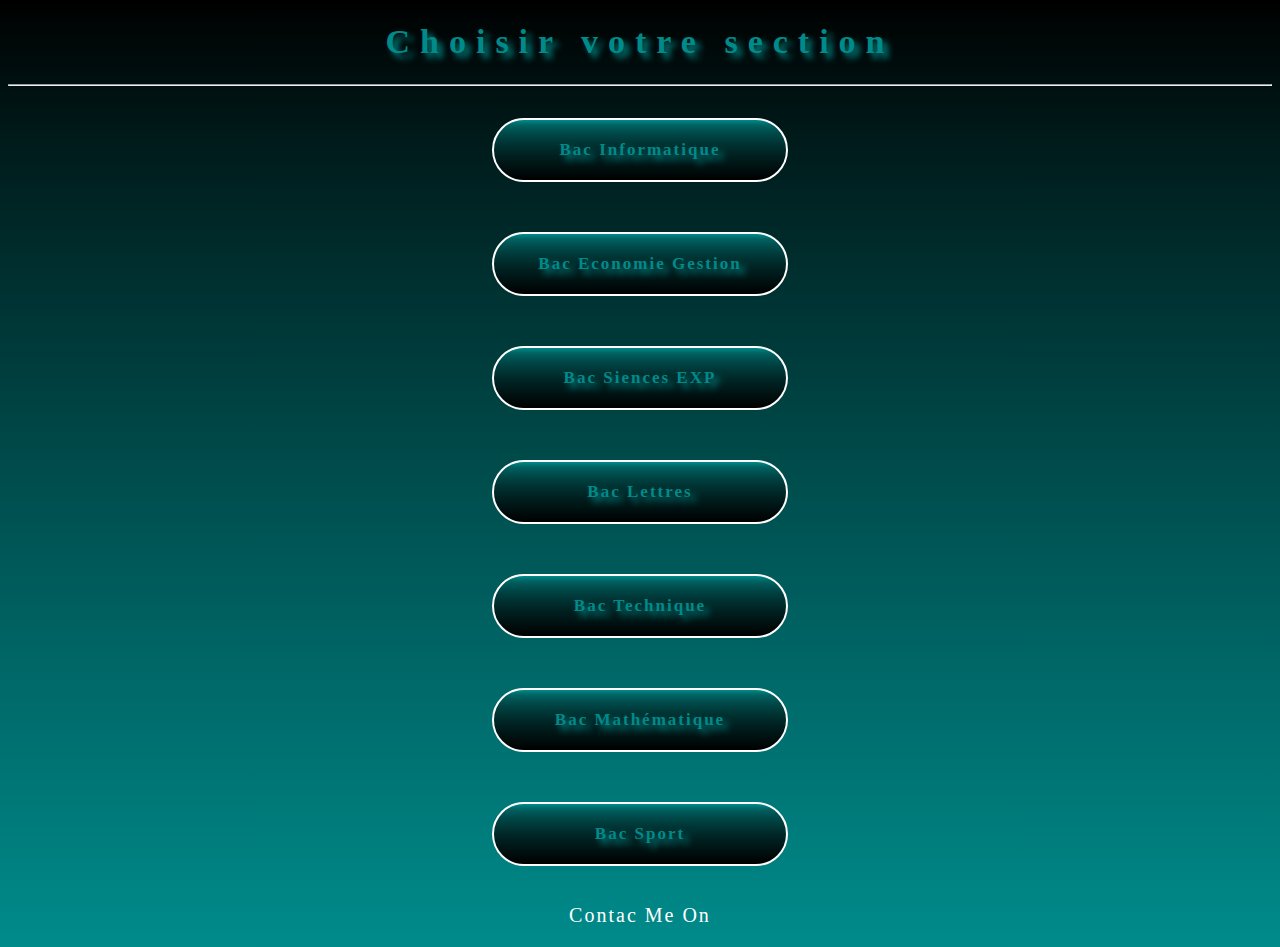
==== index.html @ 12218a0a "Add files via upload" ====
<!DOCTYPE html>
<html>
<head>
	<meta charset="utf-8">
	<meta name="viewport" content="width=device-width, initial-scale=1">
	<title></title>
	<link rel="stylesheet" type="text/css" href="tests.css">
</head>
<body>
	<h1>Choisir votre section </h1><hr>
	<center><div><a href="info.html"  class="d1"> Bac Informatique</a></div></center><br>
	<center><div><a href=""  class="d2"> Bac Economie  Gestion</a></div></center><br>
	<center><div><a href=""  class="d3"> Bac Siences EXP</a></div></center><br>
	<center><div><a href=""  class="d4"> Bac Lettres</a></div></center><br>
	<center><div><a href="" class="d5">Bac Technique </a></div></center><br>
	<center><div><a href="" class="d5">Bac Mathématique </a></div></center><br>
	<center><div><a href="" class="d5">Bac Sport </a></div></center><br>
	<p>Contac Me On</p>


</body>
</html>
---- tests.css ----
body{
	background:linear-gradient(black,45%,darkcyan);
}

h1{
	color: darkcyan;
	font-weight: bold;
	font-family: andalus;
	text-align-last: center;
	letter-spacing: 10px;
	text-shadow: 5px 5px 6px ;
	font-size: 34px;
}
div{
	border: solid 2px white;
    padding: 20px;
    margin-top: 2rem;
    width: 20%;
    text-align-last: center;
    border-radius: 50px;
    background:linear-gradient(darkcyan,25%,black);
    text-shadow: 5px 5px 7px ;
}
a{
    color:darkcyan ;
    font-size: 17px;
    font-weight: bold;
    font-family: andalus;
    letter-spacing: 2px;
    text-decoration: none;
}
.a11{
	width: 5%;
	height: 10%;
	background-color: transparent;
}
p{
	color: white;
	text-align-last: center;
	font-size: 20px;
	letter-spacing: 2px;
}
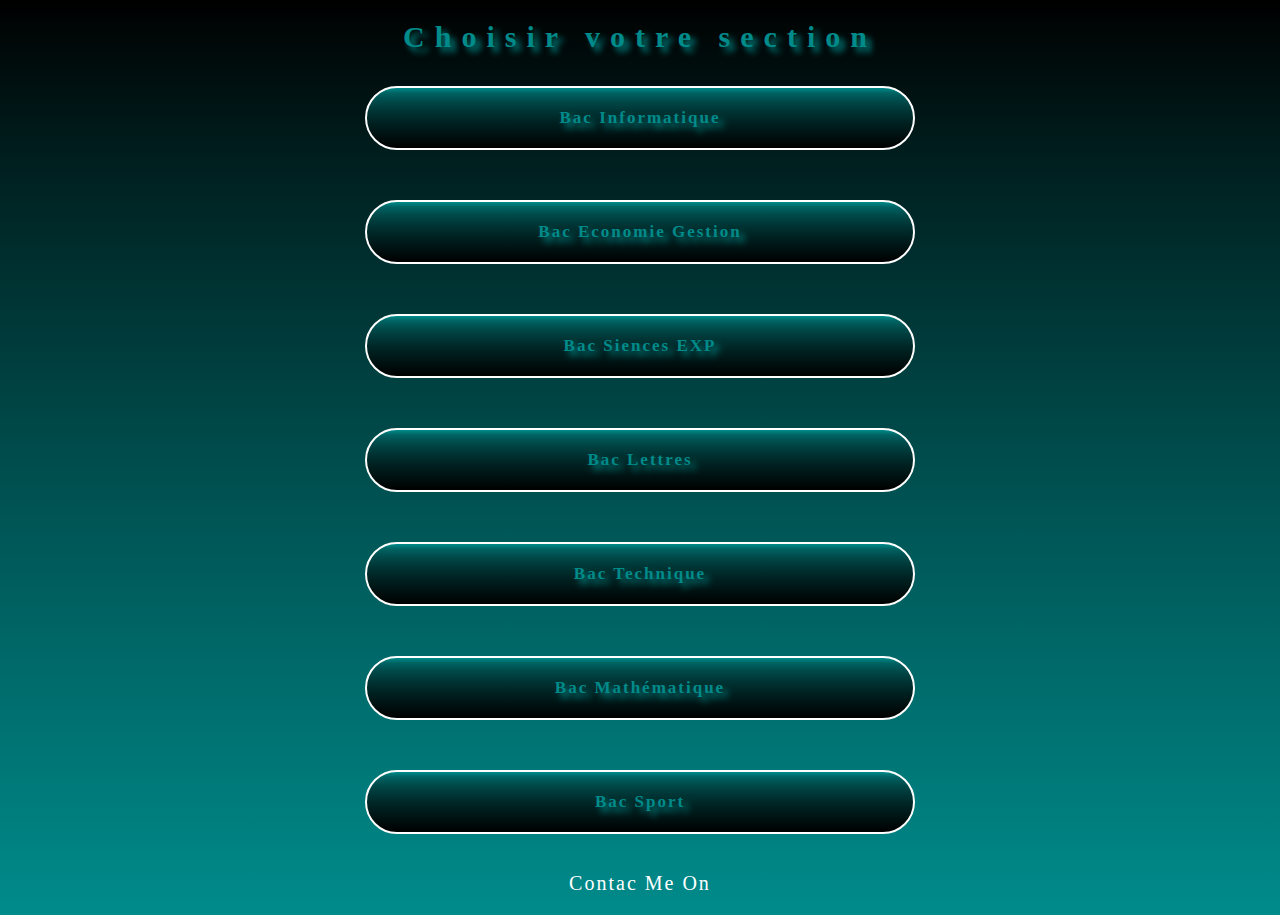
==== commit 62b4240c: "index.html" ====
--- a/index.html
+++ b/index.html
@@ -7,7 +7,7 @@
 	<link rel="stylesheet" type="text/css" href="tests.css">
 </head>
 <body>
-	<h1>Choisir votre section </h1><hr>
+	<h1>Choisir votre section </h1>
 	<center><div><a href="info.html"  class="d1"> Bac Informatique</a></div></center><br>
 	<center><div><a href=""  class="d2"> Bac Economie  Gestion</a></div></center><br>
 	<center><div><a href=""  class="d3"> Bac Siences EXP</a></div></center><br>
@@ -19,4 +19,4 @@
 
 
 </body>
-</html>+</html>
--- a/tests.css
+++ b/tests.css
@@ -6,16 +6,16 @@
 	color: darkcyan;
 	font-weight: bold;
 	font-family: andalus;
-	text-align-last: center;
+	text-align: center;
 	letter-spacing: 10px;
 	text-shadow: 5px 5px 6px ;
-	font-size: 34px;
+	font-size: 30px;
 }
 div{
-	border: solid 2px white;
+    border: solid 2px white;
     padding: 20px;
     margin-top: 2rem;
-    width: 20%;
+    width: 40%;
     text-align-last: center;
     border-radius: 50px;
     background:linear-gradient(darkcyan,25%,black);
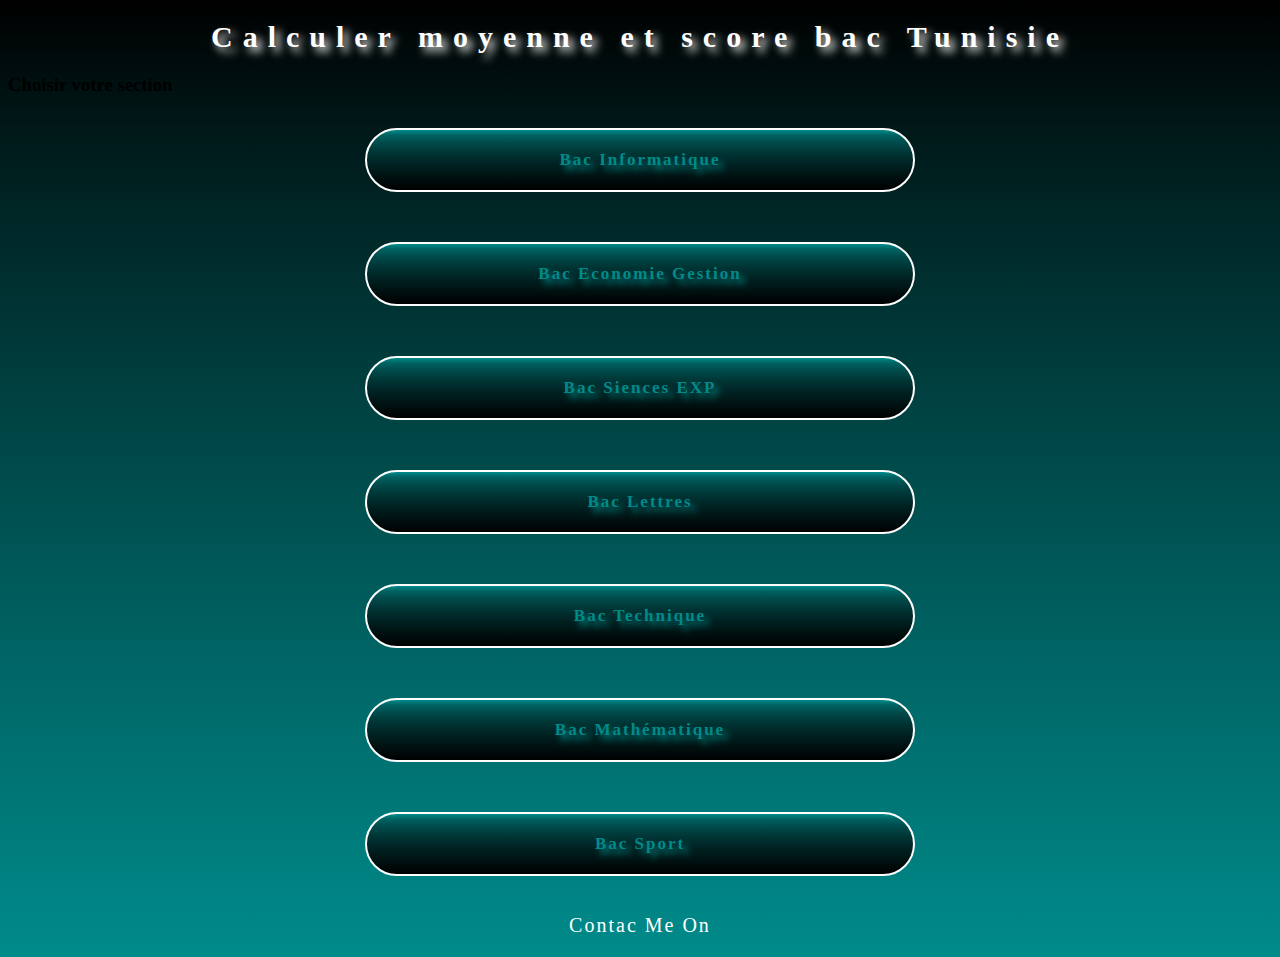
==== commit 3867ece2: "index.html" ====
--- a/index.html
+++ b/index.html
@@ -7,7 +7,8 @@
 	<link rel="stylesheet" type="text/css" href="tests.css">
 </head>
 <body>
-	<h1>Choisir votre section </h1>
+	<h1>Calculer moyenne et score bac Tunisie</h1>
+	<h3>Choisir votre section </h3>
 	<center><div><a href="info.html"  class="d1"> Bac Informatique</a></div></center><br>
 	<center><div><a href=""  class="d2"> Bac Economie  Gestion</a></div></center><br>
 	<center><div><a href=""  class="d3"> Bac Siences EXP</a></div></center><br>
--- a/tests.css
+++ b/tests.css
@@ -3,13 +3,13 @@
 }
 
 h1{
-	color: darkcyan;
-	font-weight: bold;
-	font-family: andalus;
-	text-align: center;
-	letter-spacing: 10px;
-	text-shadow: 5px 5px 6px ;
-	font-size: 30px;
+    color: white;
+    font-weight: bold;
+    font-family: andalus;
+    text-align: center;
+    letter-spacing: 10px;
+    text-shadow: 5px 5px 8px ;
+    font-size: 30px;
 }
 div{
     border: solid 2px white;
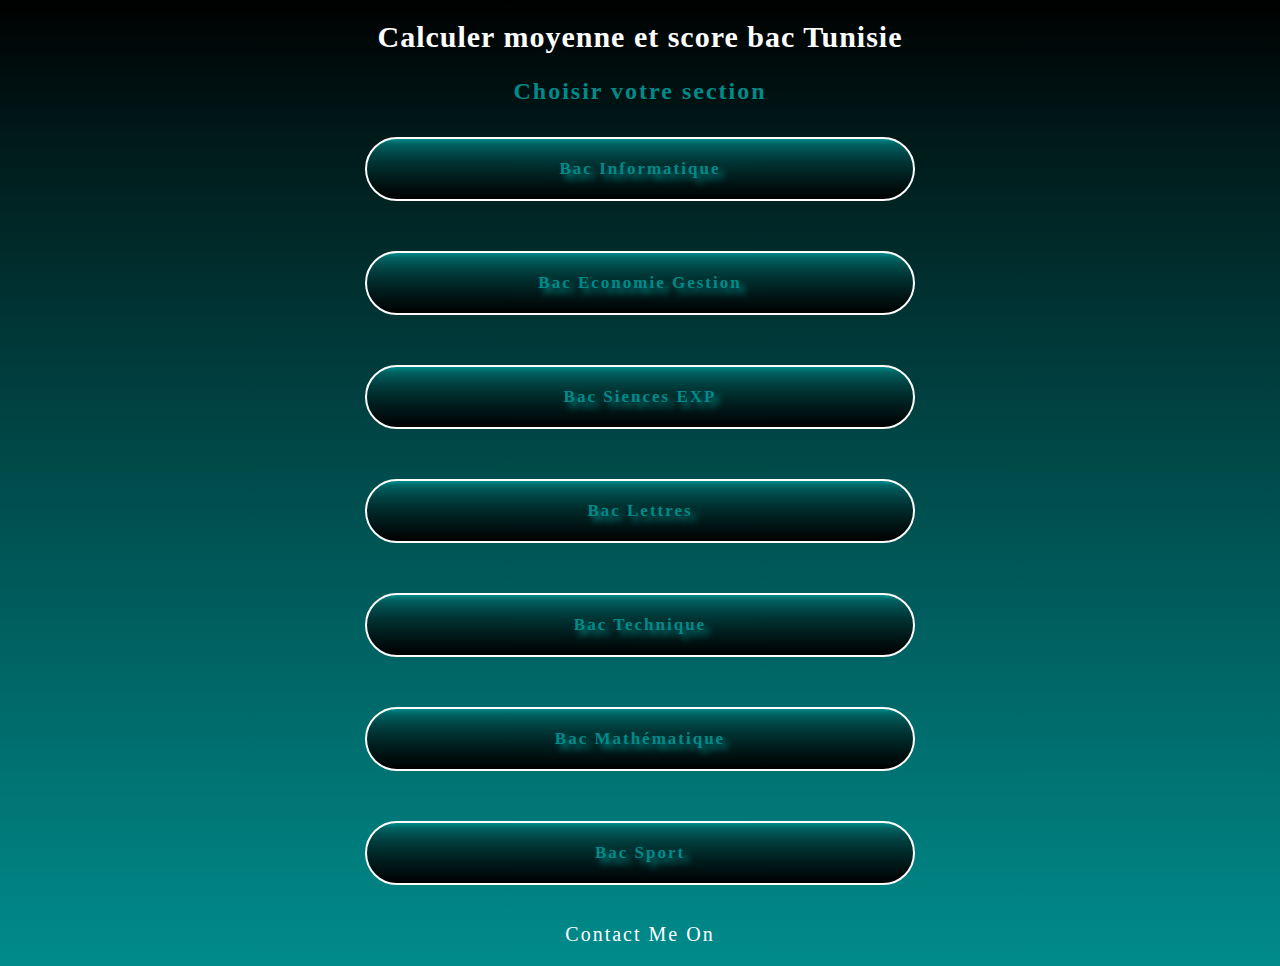
==== commit e2c9c092: "index.html" ====
--- a/index.html
+++ b/index.html
@@ -16,7 +16,7 @@
 	<center><div><a href="" class="d5">Bac Technique </a></div></center><br>
 	<center><div><a href="" class="d5">Bac Mathématique </a></div></center><br>
 	<center><div><a href="" class="d5">Bac Sport </a></div></center><br>
-	<p>Contac Me On</p>
+	<p>Contact Me On</p>
 
 
 </body>
--- a/tests.css
+++ b/tests.css
@@ -4,12 +4,17 @@
 
 h1{
     color: white;
-    font-weight: bold;
     font-family: andalus;
     text-align: center;
-    letter-spacing: 10px;
-    text-shadow: 5px 5px 8px ;
+    letter-spacing: 1px;
     font-size: 30px;
+}
+h3{
+   color: darkcyan;
+   text-align-last: center;
+   font-size: 1.5rem;
+   font-family: andalus;
+   letter-spacing: 2px;
 }
 div{
     border: solid 2px white;
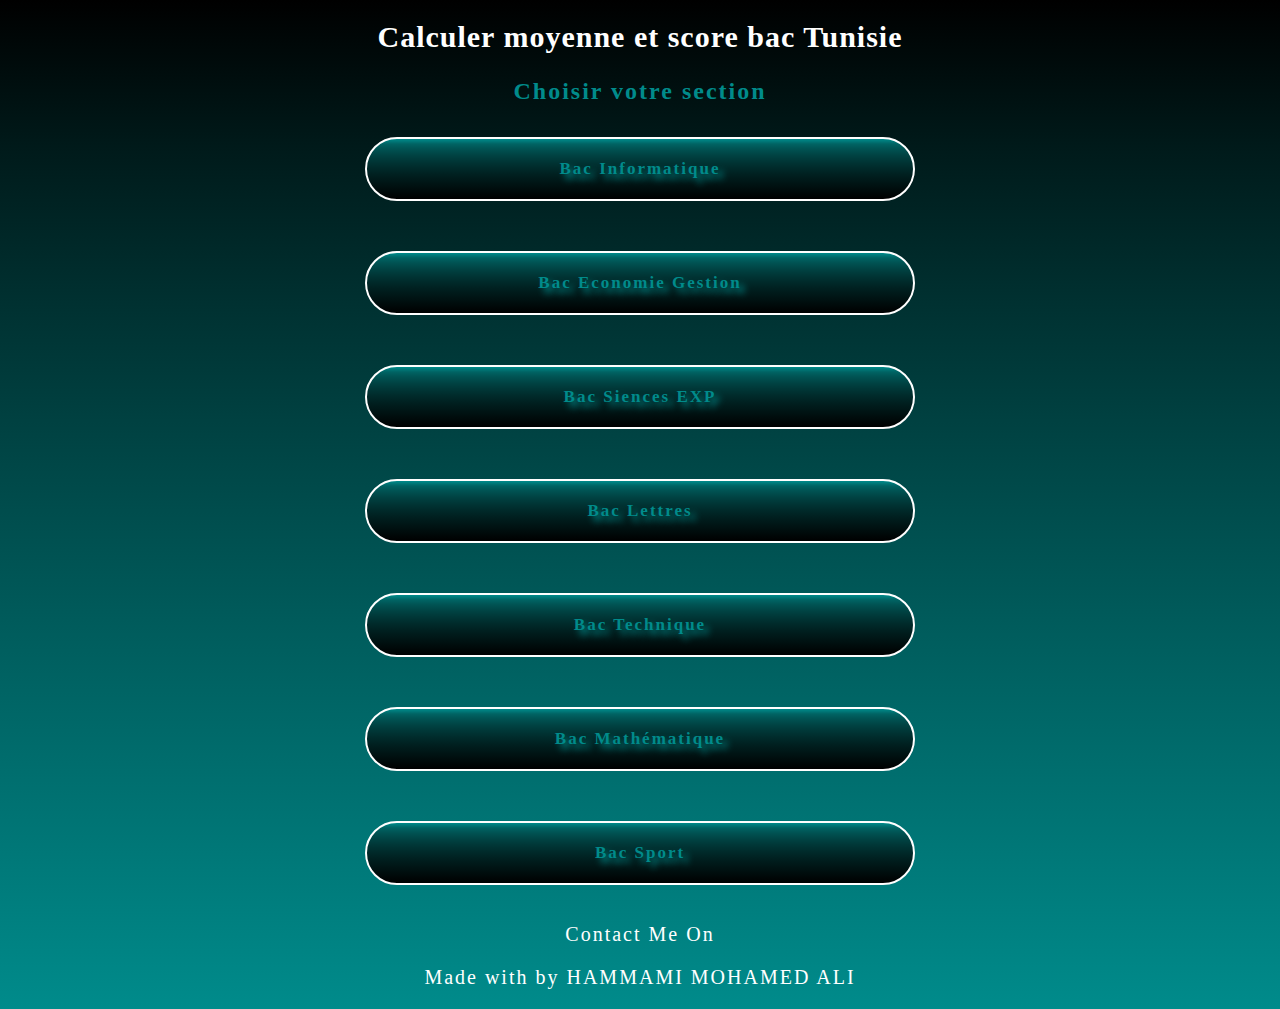
==== commit d75759b1: "index.html" ====
--- a/index.html
+++ b/index.html
@@ -17,6 +17,7 @@
 	<center><div><a href="" class="d5">Bac Mathématique </a></div></center><br>
 	<center><div><a href="" class="d5">Bac Sport </a></div></center><br>
 	<p>Contact Me On</p>
+	<p>Made with by HAMMAMI MOHAMED ALI</p>
 
 
 </body>
